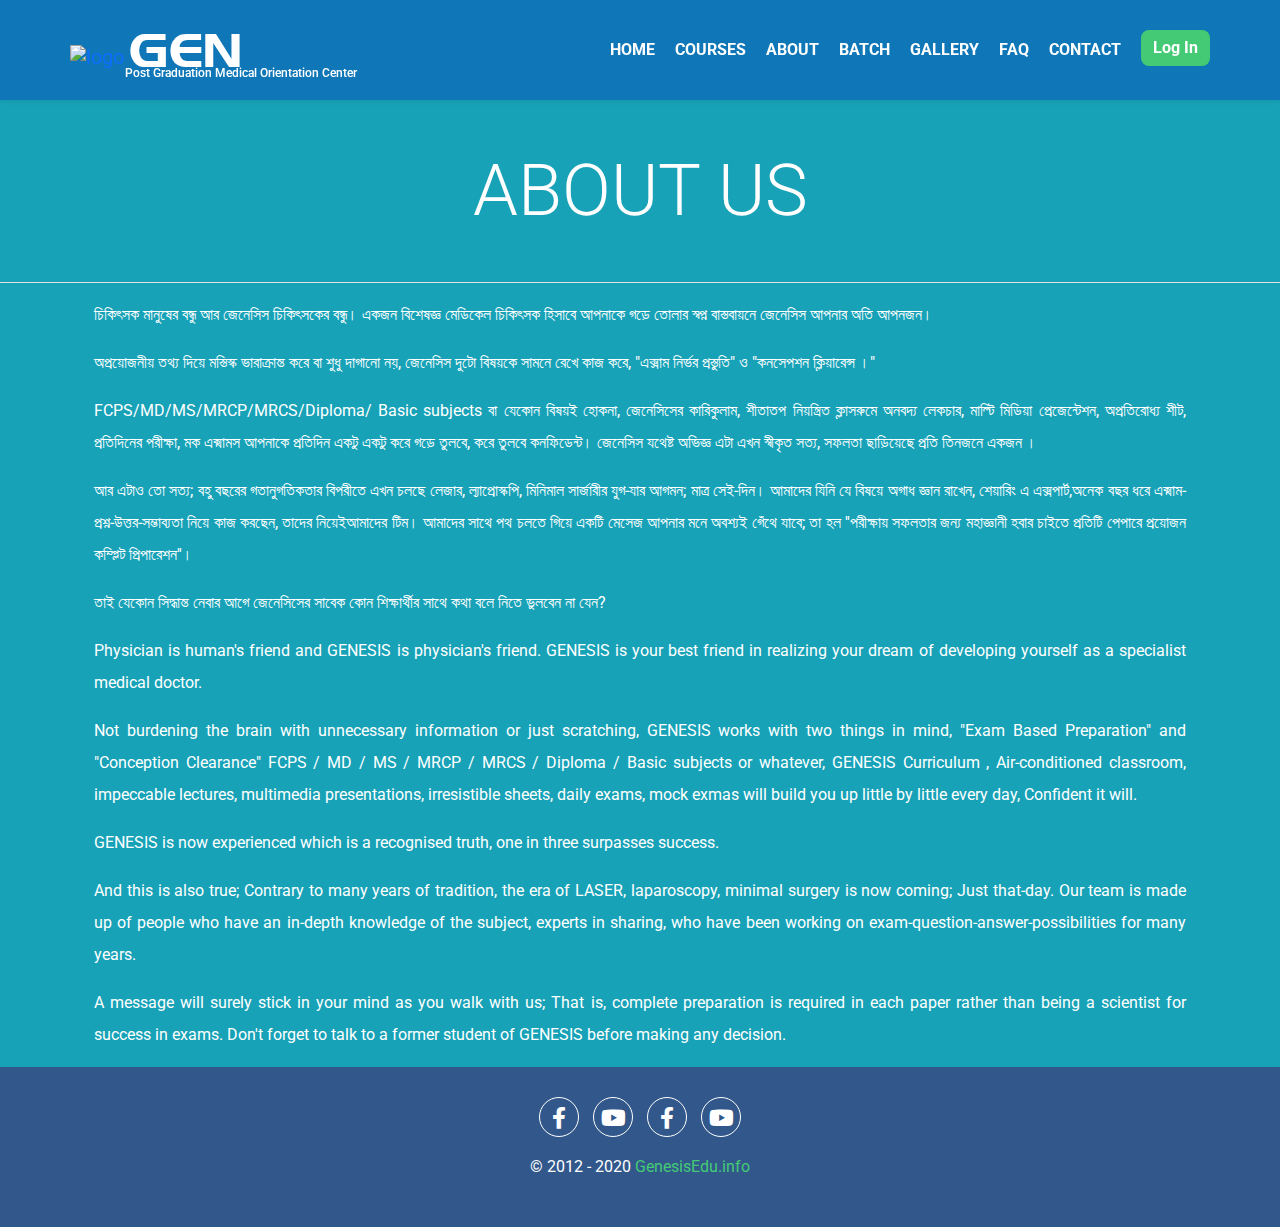
==== about.html @ e25d2232 "Design" ====
<!DOCTYPE html>
<html lang="en">

<head>
    <!-- Required meta tags -->
    <meta charset="utf-8">
    <meta name="description" content="Post Graduation Medical Orientation Center">
    <meta name="keywords" content="Genesis, Medical, Post Graduation, Residency, FCPS, BCPS">
    <meta name="author" content="GENESIS">
    <meta name="viewport" content="width=device-width, initial-scale=1">

    <!-- Refresh After Every 10 Minute -->
    <meta http-equiv="refresh" content="1800">

    <!-- Google Font Embed -->
    <link href="https://fonts.googleapis.com/css2?family=Poppins:wght@100;200;300;400;500;600;700;800;900&display=swap" rel="stylesheet">
    <link href="https://fonts.googleapis.com/css2?family=Roboto:wght@100;300;400;500;700;900&display=swap" rel="stylesheet">

    <!-- ================= CSS Link =================
    ~~~~~~~~~~~~~~~~~~~~~~~~~~~~~~~~~~~~~~~~~~~~~~~~~ -->
    <!-- Font Awesome CSS -->
    <link rel="stylesheet" href="css/all.min.css">

    <!-- Bootstrap CSS -->
    <link rel="stylesheet" href="css/bootstrap.min.css">

    <!-- Others CSS -->
    <link rel="stylesheet" href="css/slick.css">


    <!-- Main CSS -->
    <link rel="stylesheet" href="css/style.css">

    <!-- Responsive CSS -->
    <link rel="stylesheet" href="css/responsive.css">

    <!-- ~~~~~~~~~~~~~~~~ CSS End ~~~~~~~~~~~~~~~~ -->

    <title>GENESIS | Post Graduation Medical Orientation Center</title>

</head>

<body class="d-flex flex-column" style="min-height: 100vh;">
    <!-- ================= Menu Part Start ================= -->
    <nav id="menu_part" class="navbar navbar-expand-lg p-0 main_menu shadow-sm sticky-top">
        <div class="container-lg px-0">
            <a class="navbar-brand p-0" href="#">
                <img src="images/genesis.png" alt="logo">
                <span id="logo_typing" class="brand_text">GENESIS</span>
                <h5>Post Graduation Medical Orientation Center</h5>
            </a>
            <button class="navbar-toggler mix_solve" type="button" data-toggle="collapse" data-target="#navbarSupportedContent" aria-controls="navbarSupportedContent" aria-expanded="false" aria-label="Toggle navigation">
                <i class="fa fa-bars menu_bar"></i>
            </button>

            <div class="collapse navbar-collapse" id="navbarSupportedContent">
                <ul class="navbar-nav ml-auto">
                    <li class="nav-item">
                        <a class="nav-link" href="index.html">Home</a>
                    </li>
                    <li class="nav-item">
                        <a class="nav-link" href="course.html">Courses</a>
                    </li>
                    <li class="nav-item">
                        <a class="nav-link" href="about.html">About</a>
                    </li>
                    <li class="nav-item">
                        <a class="nav-link" href="batch.html">Batch</a>
                    </li>
                    <li class="nav-item">
                        <a class="nav-link" href="gallery.html">Gallery</a>
                    </li>
                    <li class="nav-item">
                        <a class="nav-link" href="faq.html">FAQ</a>
                    </li>
                    <li class="nav-item">
                        <a class="nav-link" href="contact.html">Contact</a>
                    </li>
                    <!--
                    <li class="nav-item">
                        <a class="nav-link menu_button" href="#">Sign Up</a>
                    </li>
-->
                    <li class="nav-item">
                        <a class="nav-link menu_button" href="index.html">Log In</a>
                    </li>
                </ul>
            </div>
        </div>
    </nav>

    <!-- ================= Menu Part End ================= -->


    <main>

        <section class="bg-info">
            <div class="headign">
                <h2 class="text-center display-2 py-5 text-white text-uppercase border-bottom">About Us</h2>
            </div>
            <div class="container">
                <div class="row">
                    <div class="col">
                        <div class="text px-lx-3 py-2 lh-lg text-white" style="text-align: justify">
                            <p class="p-2">
                                চিকিৎসক মানুষের বন্ধু আর জেনেসিস চিকিৎসকের বন্ধু। একজন বিশেষজ্ঞ মেডিকেল চিকিৎসক হিসাবে আপনাকে গড়ে তোলার স্বপ্ন বাস্তবায়নে জেনেসিস আপনার অতি আপনজন।
                            </p>
                            <p class="p-2">
                                অপ্রয়োজনীয় তথ্য দিয়ে মস্তিস্ক ভারাক্রান্ত করে বা শুধু দাগানো নয়, জেনেসিস দুটো বিষয়কে সামনে রেখে কাজ করে, "এক্সাম নির্ভর প্রস্তুতি" ও "কনসেপশন ক্লিয়ারেন্স ।"
                            </p>
                            <p class="p-2">
                                FCPS/MD/MS/MRCP/MRCS/Diploma/ Basic subjects বা যেকোন বিষয়ই হোকনা, জেনেসিসের কারিকুলাম, শীতাতপ নিয়ন্ত্রিত ক্লাসরুমে অনবদ্য লেকচার, মাল্টি মিডিয়া প্রেজেন্টেশন, অপ্রতিরোধ্য শীট, প্রতিদিনের পরীক্ষা, মক এক্মামস আপনাকে প্রতিদিন একটু একটু করে গড়ে তুলবে, করে তুলবে কনফিডেন্ট।
                                জেনেসিস যথেষ্ট অভিজ্ঞ এটা এখন স্বীকৃত সত্য, সফলতা ছাড়িয়েছে প্রতি তিনজনে একজন ।
                            </p>
                            <p class="p-2">
                                আর এটাও তো সত্য; বহু বছরের গতানুগতিকতার বিপরীতে এখন চলছে লেজার, ল্যাপ্রোস্কপি, মিনিমাল সার্জারীর যুগ-যার আগমন; মাত্র সেই-দিন। আমাদের যিনি যে বিষয়ে অগাধ জ্ঞান রাখেন, শেয়ারিং এ এক্সপার্ট,অনেক বছর ধরে এক্মাম-প্রশ্ন-উত্তর-সম্ভাব্যতা নিয়ে কাজ করছেন, তাদের নিয়েইআমাদের টিম। আমাদের সাথে পথ চলতে গিয়ে একটি মেসেজ আপনার মনে অবশ্যই গেঁথে যাবে; তা হল ''পরীক্ষায় সফলতার জন্য মহাজ্ঞানী হবার চাইতে প্রতিটি পেপারে প্রয়োজন কম্প্লিট প্রিপারেশন''।
                            </p>
                            <p class="p-2">
                                তাই যেকোন সিদ্ধান্ত নেবার আগে জেনেসিসের সাবেক কোন শিক্ষার্থীর সাথে কথা বলে নিতে ভুলবেন না যেন?
                            </p>
                            <p class="p-2">
                                Physician is human's friend and GENESIS is physician's friend.
                                GENESIS is your best friend in realizing your dream of developing yourself as a specialist medical doctor.
                            </p>
                            <p class="p-2">
                                Not burdening the brain with unnecessary information or just scratching, GENESIS works with two things in mind, "Exam Based Preparation" and "Conception Clearance" FCPS / MD / MS / MRCP / MRCS / Diploma / Basic subjects or whatever, GENESIS Curriculum , Air-conditioned classroom, impeccable lectures, multimedia presentations, irresistible sheets, daily exams, mock exmas will build you up little by little every day, Confident it will.
                            </p>
                            <p class="p-2">
                                GENESIS is now experienced which is a recognised truth, one in three surpasses success.
                            </p>
                            <p class="p-2">
                                And this is also true; Contrary to many years of tradition, the era of LASER, laparoscopy, minimal surgery is now coming; Just that-day. Our team is made up of people who have an in-depth knowledge of the subject, experts in sharing, who have been working on exam-question-answer-possibilities for many years.
                            </p>
                            <p class="p-2">
                                A message will surely stick in your mind as you walk with us; That is, complete preparation is required in each paper rather than being a scientist for success in exams. Don't forget to talk to a former student of GENESIS before making any decision.
                            </p>
                        </div>
                    </div>
                </div>
            </div>
        </section>

    </main>


    <!-- ================= Footer Start ================= -->
    <footer class="mt-auto">
        <div class="social_link">
            <a href="#"><i class="fab fa-facebook-f"></i></a>
            <a href="#"><i class="fab fa-youtube"></i></a>
            <a href="#"><i class="fab fa-facebook-f"></i></a>
            <a href="#"><i class="fab fa-youtube"></i></a>
        </div>
        <p>&copy; 2012 - 2020 <a href="index.html">GenesisEdu.info</a></p>
    </footer>

    <!-- ================= Footer End ================= -->










    <!-- ================= JavaScript =================
    ~~~~~~~~~~~~~~~~~~~~~~~~~~~~~~~~~~~~~~~~~~~~~~~~~~~ -->
    <!-- Popper first then Bootstrap JS V5 -->
    <script src="js/popper.min.js"></script>
    <script src="js/bootstrap.min.js"></script>

    <!-- jQuery & Waypoints -->
    <script src="js/jquery-3.5.1.slim.min.js"></script>
    <script src="js/jquery.waypoints.min.js"></script>


    <!-- PlugIns & Others Script -->
    <script src="js/jquery.counterup.min.js"></script>
    <script src="js/msi-typing.min.js"></script>
    <script src="js/isotope.min.js"></script>
    <script src="js/slick.min.js"></script>


    <!-- Main Script -->
    <script defer src="js/script.js"></script>
    <!-- ~~~~~~~~~~~~~~~~ JS End ~~~~~~~~~~~~~~~~ -->

</body>

</html>
---- css/style.css ----
@font-face {
    font-family: myFont;
    src: url(../font/films.DENMARK.ttf);
}

* {
    margin: 0;
    padding: 0;
    outline: 0;
    -webkit-box-sizing: border-box;
    -moz-box-sizing: border-box;
    box-sizing: border-box;
}

a {
    text-decoration: none;
    display: inline-block;
}

a:hover {
    text-decoration: none;
}

ul,
ol {
    list-style: none;
}

h1,
h2,
h3,
h4,
h5,
h6,
p,
a,
ul,
ol,
li,
span {
    margin: 0;
    padding: 0;
}

body {
    font-family: 'Roboto', sans-serif;
    font-weight: 400;
    color: #444;
    line-height: 1.2;
}

html {
    scroll-behavior: smooth;
}

.d_block {
    display: block !important;
}

/*  ==================== Common CSS end ==================== */

/* ================= Variable Start ================= */
:root {
    --color-0: #f1f1f1;
    --color-1: #31c5ce;
    --color-2: #32588b;
    --color-3: #f75843;
    --color-4: #008287;
    --color-5: #0f77b7;
    --color-6: #102083;
    --color-7: #44ca75;
}

/* ================= Variable End ================= */

/* ================= Menu Part Start ================= */
.main_menu {
    background: var(--color-5);
    height: 100px;
    z-index: 999;

}

.main_menu .navbar-brand {
    position: relative;
}

.main_menu .navbar-brand h5 {
    color: #fff;
    position: absolute;
    left: 55px;
    bottom: -2px;
    width: 100%;
    font-size: 12px;
}

.main_menu .navbar-brand img {
    transform: translateY(-5px);
}

.main_menu .navbar-brand .brand_text {
    color: #fff;
    font-family: 'myFont', sans-serif;
    font-size: 47px;
}

.main_menu .navbar-nav .nav-item .nav-link {
    padding: 0;
    color: #fff;
    font-size: 16px;
    text-transform: uppercase;
    font-weight: 700;
    line-height: 40px;
    margin-left: 20px;
    position: relative;
    z-index: 1;

    -webkit-transition: all linear 0.3s;
    -moz-transition: all linear 0.3s;
    -ms-transition: all linear 0.3s;
    -o-transition: all linear 0.3s;
    transition: all linear 0.3s;
}

.main_menu .navbar-nav .nav-item .nav-link:hover {
    color: var(--color-7);
}

.main_menu .navbar-nav .nav-item .nav-link.menu_button {
    background: var(--color-7);
    color: #fff;
    padding: 0 10px;
    border-radius: 8px;
    border: 2px solid var(--color-7);
    text-transform: capitalize;
    line-height: 32px;
}

.main_menu .navbar-nav .nav-item .nav-link.menu_button:hover {
    border: 2px solid #fff;
    background: transparent;
    color: #fff;
}

/* ================= Menu Part End ================= */


/* ================= Header Part Start ================= */
#header_part {
    padding-top: 10px;
    background: var(--color-5);
}

#header_part h1 {
    text-align: center;
    font-family: 'myFont', sans-serif;
    color: #fff;
    font-weight: 700;
    padding: 40px 0;
    font-size: 32px;
    text-transform: uppercase;
    word-spacing: 5px;
}

/* ================= Header Part End ================= */


/* ================= Banner Part Start ================= */
#banner_part {
    background: var(--color-2);
    padding: 30px 0;
    text-align: center;
}

.banner_text h3 {
    color: #fff;
    font-size: 46px;
    font-weight: 600;
    font-family: sans-serif;
    line-height: 160px;
}

.banner_text a {
    color: #fff;
    font-size: 42px;
    line-height: 80px;
    font-weight: 600;
    padding: 0 30px;
    border-radius: 30px;
    background: var(--color-7);
    border: 3px solid var(--color-7);
    text-transform: uppercase;
}

.banner_text a span {
    font-weight: 700;
    font-size: 46px;
}

.banner_text a:hover {
    background: transparent;
    color: var(--color-7);
}

#banner_part iframe {
    width: 100%;
    height: 320px;
}

/* ================= Log Part End ================= */

#log_part {
    font-family: sans-serif;
    font-size: 16px;
}

#log_part .form-box {
    width: 100%;
    max-width: 360px;
    height: 390px;
    position: relative;
    margin: 0 auto;
    background: #fff;
    padding: 0;
    border-radius: 15px;
    overflow: hidden;
}

#log_part .button-box {
    width: 220px;
    margin: 30px auto;
    position: relative;
    -webkit-box-shadow: 0 0 10px 5px #44ca751f;
    box-shadow: 0 0 10px 5px #44ca751f;
    border-radius: 30px;
}

#log_part .toggle-btn {
    padding: 5px 20px 5px 35px;
    cursor: pointer;
    background: transparent;
    border: 0;
    outline: none;
    position: relative;
}

#log_part #btn {
    top: 0;
    left: 0;
    position: absolute;
    width: 110px;
    height: 100%;
    background: var(--color-7);
    border-radius: 30px;

    transition: all linear 0.4s;
    -webkit-transition: all linear 0.4s;
    -moz-transition: all linear 0.4s;
    -ms-transition: all linear 0.4s;
    -o-transition: all linear 0.4s;
}

#log_part .input-group {
    top: 100px;
    position: absolute;
    width: calc(100% - 60px);

    transition: all linear 0.4s;
    -webkit-transition: all linear 0.4s;
    -moz-transition: all linear 0.4s;
    -ms-transition: all linear 0.4s;
    -o-transition: all linear 0.4s;
}

#log_part #register.input-group {
    top: 75px;
}

#log_part select.input-field {
    color: #222;
    font-size: 16px;
}

#log_part .input-field {
    width: 100%;
    padding: 15px 0;
    border: 0;
    border-bottom: 1px solid #999;
    outline: none;
    background: transparent;
}

#log_part #register .input-field {
    padding: 7px 0;
}

#log_part .submit-btn {
    width: 85%;
    padding: 7px 30px;
    cursor: pointer;
    display: block;
    margin: auto;
    background: var(--color-7);
    border: 0;
    outline: none;
    border-radius: 30px;
    margin-top: 15px;
}

#log_part .check-box {
    margin: 30px 10px 0 0;
}

#log_part .remember_label {
    color: #777;
    font-size: 14px;
    margin-top: 30px;
}

#log_part .forgot_text {
    margin: 30px auto;
    display: block;
    text-align: right;
    color: #777;
    font-size: 14px;
    width: 100%;
}

#log_part #login {
    left: 30px;
}

#log_part #register {
    left: 430px;
}

#log_part .field-icon {
    font-size: 20px;
    margin-top: -30px;
    position: relative;
    z-index: 2;
    color: #777;
    cursor: pointer;
    left: 90%;
    top: -5px;
}

#log_part .field-icon.toggle-password-r {
    top: 3px;
}

/* ================= Log Part End ================= */

/* ================= Banner Part End ================= */


/* ================= Course Part Start ================= */
#course_part {
    background: var(--color-0);
}

#course_part h2 {
    color: #fff;
    font-size: 46px;
    font-weight: 700;
    font-family: sans-serif;
    line-height: 160px;
    background: var(--color-7);
    display: inline;
    padding: 10px 25px;
    border-radius: 50px;
}

#course_part .item-1 .card {
    background: var(--color-6);
}

#course_part .item-2 .card {
    background: var(--color-2);
}

#course_part .item-3 .card {
    background: var(--color-3);
}

#course_part .item-4 .card {
    background: var(--color-4);
}

#course_part .item-5 .card {
    background: var(--color-5);
}

#course_part .item h5 {
    font-size: 26px;
    line-height: 50px;
    font-weight: 700;
    color: #fff;
}

#course_part .item h6 {
    font-size: 22px;
    color: #fff;
    line-height: 40px;
    text-align: left;
}

#course_part .item p {
    font-size: 22px;
    color: #ffffff40;
    line-height: 60px;
    text-align: left;

    -webkit-transition: all linear 0.2s;
    -moz-transition: all linear 0.2s;
    -ms-transition: all linear 0.2s;
    -o-transition: all linear 0.2s;
    transition: all linear 0.2s;
}

#course_part .item p i {
    float: right;
    line-height: 60px;
}

#course_part .item .card:hover p {
    color: #fff;
}

/* ================= Course Part End ================= */


/* ================= Counter Part Start ================= */
#counter_part {
    margin: 30px 0 0;
    background: var(--color-2);
    padding: 30px 0;
}

.student_counter > h5 {
    font-size: 60px;
    font-weight: 700;
    color: #fff;
}

.student_counter p {
    font-size: 30px;
    font-weight: 600;
    color: #fff;
}

/* ================= Counter Part End ================= */


/* ================= Schedule Part Start ================= */
#schedule_part {
    text-align: center;
    background: var(--color-0);
}

#schedule_part h2 {
    color: #fff;
    font-size: 46px;
    font-weight: 700;
    font-family: sans-serif;
    line-height: 160px;
    background: var(--color-7);
    display: inline;
    padding: 10px 25px;
    border-radius: 50px;
}

#schedule_part > a {
    color: #fff;
    font-size: 42px;
    line-height: 80px;
    font-weight: 600;
    padding: 0 30px;
    border-radius: 30px;
    background: var(--color-7);
    border: 3px solid var(--color-7);
    text-transform: uppercase;
}

#schedule_part a span {
    font-weight: 700;
    font-size: 46px;
}

#schedule_part a:hover {
    background: transparent;
    color: var(--color-7);
}

.schedule_btn {
    margin: 30px 0;
}

.schedule_btn button {
    padding: 0 10px;
    min-width: 140px;
    font-family: sans-serif;
    font-weight: 700;
    line-height: 30px;
    color: #fff;
    width: 100%;
    cursor: pointer;
    -webkit-transition: all linear 0.3s;
    -o-transition: all linear 0.3s;
    transition: all linear 0.3s;
}

.schedule_btn button:hover {
    background: #fff;
}

.schedule_btn .btn-1 {
    border: 2px solid var(--color-7);
    background: var(--color-7);
}

.schedule_btn .btn-1:hover {
    color: var(--color-7);
}

.schedule_btn .btn-2 {
    border: 2px solid var(--color-2);
    background: var(--color-2);
}

.schedule_box .residency td:first-child,
.schedule_btn .btn-2:hover {
    color: var(--color-2);
}

.schedule_btn .btn-3 {
    border: 2px solid var(--color-3);
    background: var(--color-3);
}

.schedule_box .fcps-part-1 td:first-child,
.schedule_btn .btn-3:hover {
    color: var(--color-3);
}

.schedule_btn .btn-4 {
    border: 2px solid var(--color-4);
    background: var(--color-4);
}

.schedule_box .fcps-part-2 td:first-child,
.schedule_btn .btn-4:hover {
    color: var(--color-4);
}

.schedule_btn .btn-5 {
    border: 2px solid var(--color-5);
    background: var(--color-5);
}

.schedule_box .bcs td:first-child,
.schedule_btn .btn-5:hover {
    color: var(--color-5);
}

.schedule_btn .btn-6 {
    border: 2px solid var(--color-6);
    background: var(--color-6);
}

.schedule_box .diploma td:first-child,
.schedule_btn .btn-6:hover {
    color: var(--color-6);
}

.schedule_box table {
    margin-bottom: 0;
}

.schedule_box {
    overflow: auto;
    height: 310px;
}

.schedule_box tr th,
.schedule_box tr td {
    font-weight: 600;
    line-height: 50px;
    min-width: 230px;
    padding: 0;
}

/* ================= Schedule Part End ================= */


/* ================= Testimonial Part Start ================= */
#testimonial_part {
    background: var(--color-2);
}

#testimonial_part .header h2 {
    color: #fff;
    font-size: 46px;
    font-weight: 700;
    font-family: sans-serif;
    line-height: 160px;
    background: var(--color-7);
    display: inline;
    padding: 10px 25px;
    border-radius: 50px;
}

#testimonial_part .card {
    background: var(--color-2);
    border: 1px solid #ffffff10;
    border-radius: 10px;
}

#testimonial_part .card p {
    color: #fff;
    font-size: 18px;
    font-style: italic;
}

#testimonial_part .card h5 {
    color: #fff;
    font-size: 22px;
    margin-top: 30px;
}

#testimonial_part .card h6 {
    color: #c1c1c1;
    font-size: 20px;
}

.testimonial_slider {
    position: relative;
    padding-bottom: 45px;
}

.testimonial_slider .item .img {
    width: 20%;
    margin-right: auto;
    clip-path: circle(50%);
    margin-bottom: 15px;
}

.testimonial_slider ul.slick-dots {
    position: absolute;
    left: 50%;
    bottom: 15px;
    display: -webkit-flex;
    display: -moz-flex;
    display: -ms-flex;
    display: -o-flex;
    display: flex;
    justify-content: center;

    -webkit-transform: translateX(-50%);
    -ms-transform: translateX(-50%);
    -o-transform: translateX(-50%);
    transform: translateX(-50%);
}

.testimonial_slider ul.slick-dots li button {
    font-size: 0;
    border: 2px solid #fff;
    background: transparent;
    border-radius: 50%;
    width: 15px;
    height: 15px;
    margin: 0 5px;
    outline: 0;
    -webkit-transition: all linear 0.3s;
    -o-transition: all linear 0.3s;
    transition: all linear 0.3s;
}

.testimonial_slider ul.slick-dots li button:hover {
    background: #c1c1c1;
}

.testimonial_slider ul.slick-dots li.slick-active button {
    background: #fff;
}

/* ================= Testimonial Part End ================= */


/* ================= FAQ Part Start ================= */
#faq_part {
    background: var(--color-5);
}

#faq_part .header h2 {
    color: #fff;
    font-size: 46px;
    font-weight: 700;
    font-family: sans-serif;
    line-height: 160px;
    background: var(--color-7);
    display: inline;
    padding: 10px 25px;
    border-radius: 50px;
}

.faq_body .card {
    background: transparent;
    border: 1px solid #ffffff40;
    border-bottom: 1px solid #ffffff20;
}

.faq_body .card .card-header {
    background: transparent;
    padding: 5px 15px;
    border: 0;
}

.faq_body .card .card-body {
    background: transparent;
    border: 0;
    border-top: 1px solid #ffffff20;
}

.faq_body .card .card-header a {
    color: #fff;
    font-size: 18px;
    font-weight: 500;
    line-height: 2;
    display: block;
}

.faq_body .card .card-body a {
    color: #4f4;
    font-size: 16px;
    text-decoration: underline;
}

.faq_body .card .card-body ul li,
.faq_body .card .card-body p {
    color: #f0f0f0;
    font-size: 16px;
    line-height: 2;
    padding: 0 30px 5px 60px;
    text-align: justify;
    position: relative;
}

.faq_body .card .card-body p::after {
    content: '';
    position: absolute;
    left: 35px;
    top: 15px;
    width: 7px;
    height: 7px;
    background: #fff;
    border-radius: 50%;
}

/* ================= FAQ Part End ================= */


/* ================= Menu Part Start ================= */

/* ================= Menu Part End ================= */


/* ================= Footer Part Start ================= */
footer {
    background: var(--color-2);
    text-align: center;
    padding: 30px 0;
}

footer .social_link a i {
    width: 40px;
    height: 40px;
    line-height: 40px;
    text-align: center;
    border-radius: 50%;
    background: transparent;
    color: #fff;
    border: 1px solid #fff;
    font-size: 22px;
    margin: 0 5px;

    -webkit-transition: all linear 0.3s;
    -moz-transition: all linear 0.3s;
    -ms-transition: all linear 0.3s;
    -o-transition: all linear 0.3s;
    transition: all linear 0.3s;
}

footer .social_link a i:hover {
    color: var(--color-3);
    background: #fff;
}

footer p {
    line-height: 60px;
    color: #fff;
}

footer p a {
    color: var(--color-7);
}

footer p a:hover {
    text-decoration: underline;
    color: var(--color-7);
}

/* ================= Footer Part End ================= */
---- css/responsive.css ----
/* ================= Variable Start ================= */
:root {
    --color-1: #31c5ce;
    --color-2: #32588b;
    --color-3: #f75843;
    --color-4: #008287;
    --color-5: #0f77b7;
    --color-6: #102083;
    --color-7: #44ca75;
}

/* ================= Variable End ================= */

@media (min-width: 1200px) {}

@media (min-width: 992px) and (max-width: 1199px) {}

@media (min-width: 768px) and (max-width: 991px) {
    /* ================= Menu Part Start ================= */

    .main_menu .navbar-brand img {
        transform: translateY(-15px);
        margin-left: 15px;
    }

    .main_menu .navbar-brand .brand_text {
        font-size: 56px;
        line-height: 80px;
    }

    .main_menu button.navbar-toggler {
        border: 0;
        margin-right: 15px;
    }

    .main_menu button:focus {
        outline: 0;
        box-shadow: none;
    }

    .main_menu button.navbar-toggler i {
        color: #fff;
        height: 45px;
        width: 45px;
        text-align: center;
        line-height: 45px;
    }

    .main_menu .navbar-nav {
        background: var(--color-1);
        border-top: 1px solid #ffffff80;
        padding: 5px 0;
    }

    .main_menu .navbar-nav .nav-item .nav-link {
        text-align: center;
        margin-left: 0;
    }

    .main_menu .navbar-nav .nav-item .nav-link.menu_button {
        margin-bottom: 10px;
        max-width: 150px;
        margin-left: auto;
        margin-right: auto;
        border-radius: 20px;
    }

    /* ================= Menu Part End ================= */

    /* ================= Testimonial Part Start ================= */
    #testimonial_part .header h2 {
        font-size: 46px;
        padding-left: 0;
        padding-right: 0;
    }

    /* ================= Testimonial Part End ================= */

}

@media (min-width: 576px) and (max-width: 767px) {

    /* ================= Menu Part Start ================= */

    .main_menu .navbar-brand img {
        transform: translateY(-15px);
        margin-left: 15px;
    }

    .main_menu .navbar-brand .brand_text {
        font-size: 50px;
        line-height: 80px;
    }

    .main_menu button.navbar-toggler {
        border: 0;
        margin-right: 15px;
    }

    .main_menu button:focus {
        outline: 0;
        box-shadow: none;
    }

    .main_menu button.navbar-toggler i {
        color: #fff;
        height: 40px;
        width: 40px;
        text-align: center;
        line-height: 40px;
    }

    .main_menu .navbar-nav {
        background: var(--color-1);
        border-top: 1px solid #ffffff80;
        padding: 5px 0;
    }

    .main_menu .navbar-nav .nav-item .nav-link {
        text-align: center;
        margin-left: 0;
    }

    .main_menu .navbar-nav .nav-item .nav-link.menu_button {
        margin-bottom: 10px;
        max-width: 150px;
        margin-left: auto;
        margin-right: auto;
        border-radius: 20px;
    }

    /* ================= Menu Part End ================= */

    /* ================= Header Part Start ================= */
    #header_part h1 {
        font-size: 24px;
        line-height: 32px;
        word-spacing: 0;
    }

    /* ================= Header Part End ================= */

    /* ================= Banner Part Start ================= */
    .banner_text h3 {
        font-size: 32px;
        line-height: 120px;
    }

    .banner_text a {
        font-size: 28px;
        line-height: 60px;
    }

    .banner_text a span {
        font-size: 32px;
    }

    /* ================= Banner Part End ================= */

    /* ================= Schedule Part Start ================= */
    #schedule_part h2 {
        font-size: 28px;
        font-weight: 500;
    }

    #schedule_part a {
        font-size: 28px;
        line-height: 60px;
    }

    #schedule_part a span {
        font-size: 32px;
    }

    /* ================= Schedule Part End ================= */

    /* ================= Testimonial Part Start ================= */
    #testimonial_part .header h2 {
        font-size: 42px;
        padding-left: 0;
        padding-right: 0;
    }

    /* ================= Testimonial Part End ================= */

    /* ================= FAQ Part Start ================= */
    #faq_part .header h2 {
        font-size: 46px;
    }

    .faq_body {
        overflow: auto;
        height: 630px;
    }

    .faq_body .card .card-header a {
        font-size: 18px;
    }

    .faq_body .card .card-body a {
        font-size: 16px;
    }

    .faq_body .card .card-body ul li,
    .faq_body .card .card-body p {
        font-size: 16px;
        padding: 0 5px 5px 20px;
    }

    .faq_body .card .card-body p::after {
        left: 5px;
        top: 10px;
    }

    /* ================= FAQ Part End ================= */

}

@media (max-width: 575px) {

    /* ================= Menu Part Start ================= */

    .main_menu .navbar-brand img {
        transform: translateY(-5px);
        margin-left: 15px;
    }

    .main_menu .navbar-brand .brand_text {
        font-size: 30px;
        line-height: 80px;
    }

    .main_menu button.navbar-toggler {
        border: 0;
        margin-right: 15px;
    }

    .main_menu button:focus {
        outline: 0;
        box-shadow: none;
    }

    .main_menu button.navbar-toggler i {
        color: #fff;
        height: 30px;
        width: 30px;
        text-align: center;
        line-height: 30px;
    }

    .main_menu .navbar-nav {
        background: var(--color-1);
        border-top: 1px solid #ffffff80;
        padding: 5px 0;
    }

    .main_menu .navbar-nav .nav-item .nav-link {
        text-align: center;
        margin-left: 0;
    }

    .main_menu .navbar-nav .nav-item .nav-link.menu_button {
        margin-bottom: 10px;
        max-width: 150px;
        margin-left: auto;
        margin-right: auto;
        border-radius: 20px;
    }

    /* ================= Menu Part End ================= */

    /* ================= Header Part Start ================= */
    #header_part h1 {
        font-weight: 500;
        font-size: 18px;
        line-height: 24px;
        word-spacing: 0;
    }

    /* ================= Header Part End ================= */

    /* ================= Banner Part Start ================= */
    #banner_part .box {
        height: 50vw;
    }

    .banner_text h3 {
        font-size: 24px;
        font-weight: 500;
        line-height: 80px;
    }

    .banner_text a {
        font-size: 24px;
        line-height: 60px;
    }

    .banner_text a span {
        font-size: 28px;
    }

    /* ================= Banner Part End ================= */

    /* ================= Counter Part Start ================= */

    .student_counter > span {
        font-size: 36px;
        font-weight: 500;
    }

    .student_counter p {
        font-size: 16px;
        line-height: 50px;
        font-weight: 400;
    }

    /* ================= Counter Part End ================= */

    /* ================= Schedule Part Start ================= */
    #schedule_part h2 {
        font-size: 22px;
        font-weight: 500;
        line-height: 80px;
    }

    #schedule_part a {
        font-size: 24px;
        line-height: 60px;
    }

    #schedule_part a span {
        font-size: 28px;
    }

    .schedule_box tr td {
        font-weight: 500;
    }

    /* ================= Schedule Part End ================= */

    /* ================= Testimonial Part Start ================= */
    #testimonial_part .header h2 {
        font-size: 22px;
        padding: 0;
        font-weight: 500;
    }

    /* ================= Testimonial Part End ================= */

    /* ================= FAQ Part Start ================= */
    #faq_part .header h2 {
        font-size: 36px;
        font-weight: 600;
    }

    .faq_body {
        overflow: auto;
        height: 630px;
    }

    .faq_body .card .card-header a {
        font-size: 16px;
        font-weight: 500;
    }

    .faq_body .card .card-body a {
        font-size: 15px;
    }

    .faq_body .card .card-body ul li,
    .faq_body .card .card-body p {
        font-size: 15px;

        padding: 0 5px 5px 20px;
    }

    .faq_body .card .card-body p::after {
        left: 5px;
        top: 10px;
        width: 5px;
        height: 5px;
    }

    /* ================= FAQ Part End ================= */

}
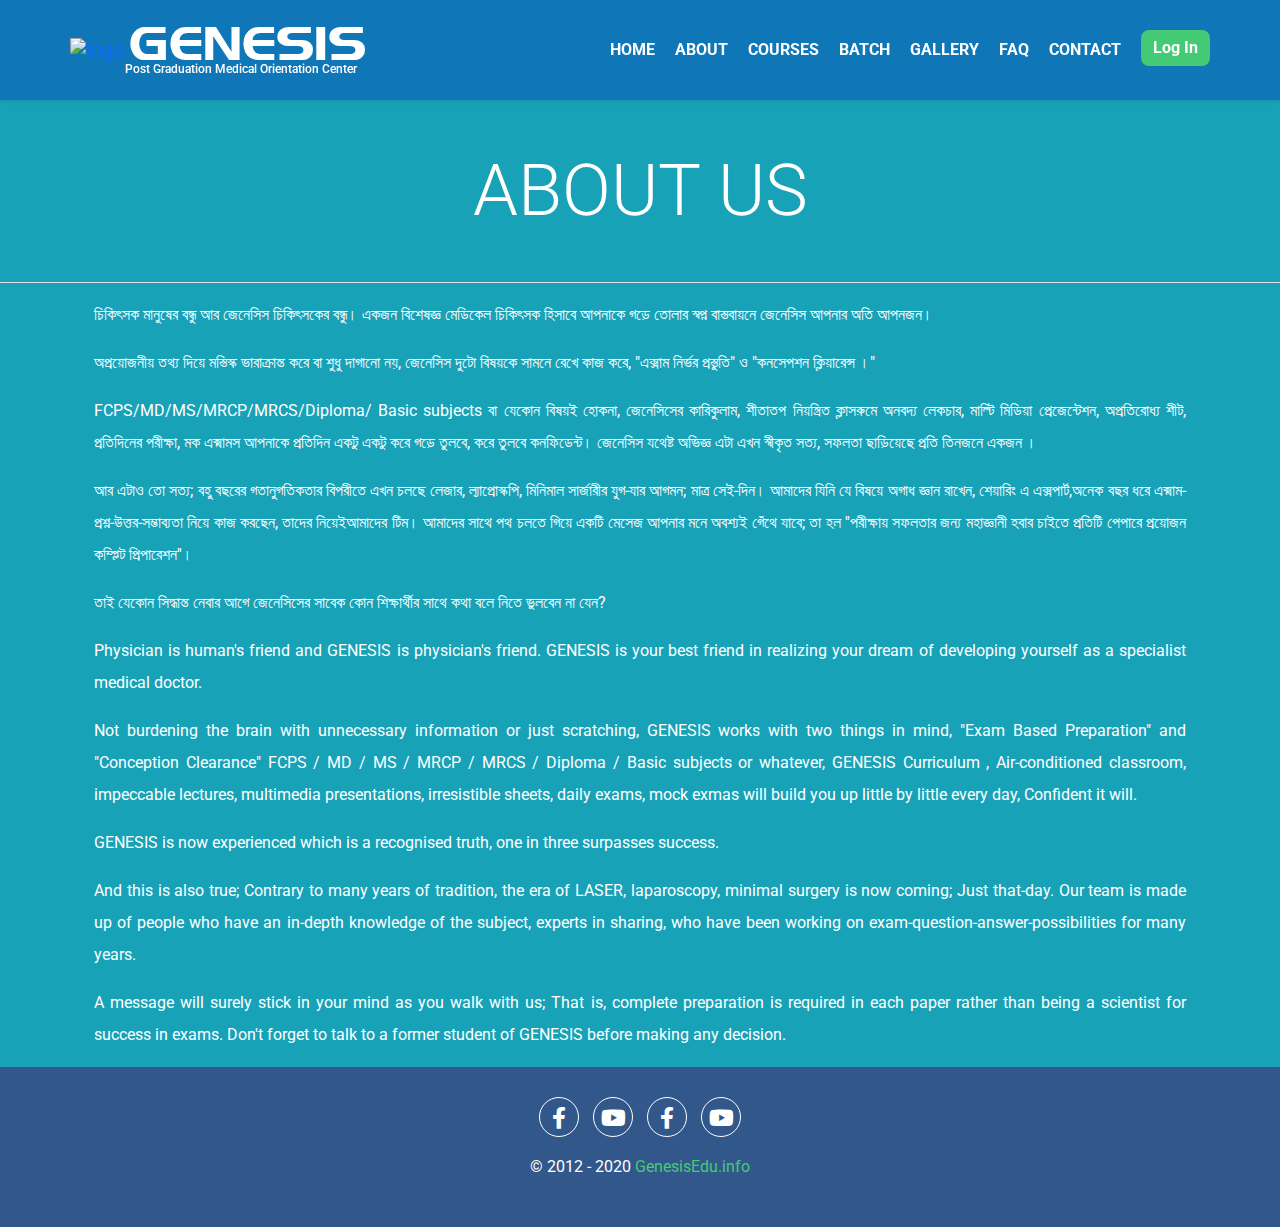
==== commit eb0d05b2: "design" ====
--- a/about.html
+++ b/about.html
@@ -44,7 +44,7 @@
     <!-- ================= Menu Part Start ================= -->
     <nav id="menu_part" class="navbar navbar-expand-lg p-0 main_menu shadow-sm sticky-top">
         <div class="container-lg px-0">
-            <a class="navbar-brand p-0" href="#">
+            <a class="navbar-brand" href="#">
                 <img src="images/genesis.png" alt="logo">
                 <span id="logo_typing" class="brand_text">GENESIS</span>
                 <h5>Post Graduation Medical Orientation Center</h5>
@@ -59,10 +59,10 @@
                         <a class="nav-link" href="index.html">Home</a>
                     </li>
                     <li class="nav-item">
-                        <a class="nav-link" href="course.html">Courses</a>
+                        <a class="nav-link" href="about.html">About</a>
                     </li>
                     <li class="nav-item">
-                        <a class="nav-link" href="about.html">About</a>
+                        <a class="nav-link" href="course.html">Courses</a>
                     </li>
                     <li class="nav-item">
                         <a class="nav-link" href="batch.html">Batch</a>
@@ -76,11 +76,6 @@
                     <li class="nav-item">
                         <a class="nav-link" href="contact.html">Contact</a>
                     </li>
-                    <!--
-                    <li class="nav-item">
-                        <a class="nav-link menu_button" href="#">Sign Up</a>
-                    </li>
--->
                     <li class="nav-item">
                         <a class="nav-link menu_button" href="index.html">Log In</a>
                     </li>
@@ -96,7 +91,7 @@
 
         <section class="bg-info">
             <div class="headign">
-                <h2 class="text-center display-2 py-5 text-white text-uppercase border-bottom">About Us</h2>
+                <h2 class="text-center display-2 py-lg-5 py-2 text-white text-uppercase border-bottom">About Us</h2>
             </div>
             <div class="container">
                 <div class="row">
--- a/css/style.css
+++ b/css/style.css
@@ -61,7 +61,7 @@
 
 /* ================= Variable Start ================= */
 :root {
-    --color-0: #f1f1f1;
+    --color-0: #f7f7f7;
     --color-1: #31c5ce;
     --color-2: #32588b;
     --color-3: #f75843;
@@ -78,30 +78,32 @@
     background: var(--color-5);
     height: 100px;
     z-index: 999;
-
 }
 
 .main_menu .navbar-brand {
     position: relative;
+    height: 100px;
+    padding-top: 15px;
+    margin: 0;
+}
+
+.main_menu .navbar-brand img {
+    transform: translateY(-5px);
+}
+
+.main_menu .navbar-brand .brand_text {
+    color: #fff;
+    font-family: 'myFont', sans-serif;
+    font-size: 47px;
 }
 
 .main_menu .navbar-brand h5 {
     color: #fff;
     position: absolute;
     left: 55px;
-    bottom: -2px;
+    top: 62px;
     width: 100%;
     font-size: 12px;
-}
-
-.main_menu .navbar-brand img {
-    transform: translateY(-5px);
-}
-
-.main_menu .navbar-brand .brand_text {
-    color: #fff;
-    font-family: 'myFont', sans-serif;
-    font-size: 47px;
 }
 
 .main_menu .navbar-nav .nav-item .nav-link {
@@ -356,7 +358,7 @@
 
 /* ================= Course Part Start ================= */
 #course_part {
-    background: var(--color-0);
+    background: #fff;
 }
 
 #course_part h2 {
@@ -432,8 +434,8 @@
 
 /* ================= Counter Part Start ================= */
 #counter_part {
-    margin: 30px 0 0;
-    background: var(--color-2);
+    margin: 30px 0;
+    background: var(--color-3);
     padding: 30px 0;
 }
 
@@ -455,7 +457,7 @@
 /* ================= Schedule Part Start ================= */
 #schedule_part {
     text-align: center;
-    background: var(--color-0);
+    background: #fff;
 }
 
 #schedule_part h2 {
--- a/css/responsive.css
+++ b/css/responsive.css
@@ -19,13 +19,15 @@
     /* ================= Menu Part Start ================= */
 
     .main_menu .navbar-brand img {
-        transform: translateY(-15px);
         margin-left: 15px;
     }
 
     .main_menu .navbar-brand .brand_text {
-        font-size: 56px;
-        line-height: 80px;
+        font-size: 47px;
+    }
+    
+    .main_menu .navbar-brand h5 {
+        left: 71px;
     }
 
     .main_menu button.navbar-toggler {
@@ -44,10 +46,11 @@
         width: 45px;
         text-align: center;
         line-height: 45px;
+        font-size: 25px;
     }
 
     .main_menu .navbar-nav {
-        background: var(--color-1);
+        background: var(--color-5);
         border-top: 1px solid #ffffff80;
         padding: 5px 0;
     }
@@ -83,13 +86,15 @@
     /* ================= Menu Part Start ================= */
 
     .main_menu .navbar-brand img {
-        transform: translateY(-15px);
         margin-left: 15px;
     }
 
     .main_menu .navbar-brand .brand_text {
-        font-size: 50px;
-        line-height: 80px;
+        font-size: 47px;
+    }
+    
+    .main_menu .navbar-brand h5 {
+        left: 71px;
     }
 
     .main_menu button.navbar-toggler {
@@ -108,10 +113,11 @@
         width: 40px;
         text-align: center;
         line-height: 40px;
+        font-size: 25px;
     }
 
     .main_menu .navbar-nav {
-        background: var(--color-1);
+        background: var(--color-5);
         border-top: 1px solid #ffffff80;
         padding: 5px 0;
     }
@@ -157,7 +163,14 @@
 
     /* ================= Banner Part End ================= */
 
-    /* ================= Schedule Part Start ================= */
+    /* ================= Course Part Start ================= */
+    #course_part h2 {
+        font-size: 28px;
+    }
+
+    /* ================= Course Part End ================= */
+
+    /* ================= Batch Part Start ================= */
     #schedule_part h2 {
         font-size: 28px;
         font-weight: 500;
@@ -172,7 +185,7 @@
         font-size: 32px;
     }
 
-    /* ================= Schedule Part End ================= */
+    /* ================= Batch Part End ================= */
 
     /* ================= Testimonial Part Start ================= */
     #testimonial_part .header h2 {
@@ -188,11 +201,6 @@
         font-size: 46px;
     }
 
-    .faq_body {
-        overflow: auto;
-        height: 630px;
-    }
-
     .faq_body .card .card-header a {
         font-size: 18px;
     }
@@ -220,19 +228,31 @@
 
     /* ================= Menu Part Start ================= */
 
+    .main_menu .navbar-brand {
+        padding-top: 5px;
+    }
+    
     .main_menu .navbar-brand img {
-        transform: translateY(-5px);
+        transform: translateY(-3px);
         margin-left: 15px;
+        width: 45px;
+    }
+
+    .main_menu .navbar-brand h5 {
+        left: 65px;
+        top: 60px;
+        font-size: 10px;
     }
 
     .main_menu .navbar-brand .brand_text {
-        font-size: 30px;
+        font-size: 39px;
         line-height: 80px;
     }
 
     .main_menu button.navbar-toggler {
         border: 0;
         margin-right: 15px;
+        padding-left: 5px;
     }
 
     .main_menu button:focus {
@@ -246,10 +266,11 @@
         width: 30px;
         text-align: center;
         line-height: 30px;
+        font-size: 25px;
     }
 
     .main_menu .navbar-nav {
-        background: var(--color-1);
+        background: var(--color-5);
         border-top: 1px solid #ffffff80;
         padding: 5px 0;
     }
@@ -301,16 +322,40 @@
 
     /* ================= Banner Part End ================= */
 
+    /* ================= Course Part Start ================= */
+    #course_part h2 {
+        font-size: 22px;
+        line-height: 100px;
+        margin-top: -20px;
+    }
+
+    #course_part .item h5 {
+        font-size: 18px;
+        line-height: 25px;
+    }
+
+    #course_part .item p {
+        font-size: 12px;
+        line-height: 20px;
+    }
+
+    #course_part .item p i {
+        float: right;
+        line-height: 20px;
+    }
+
+    /* ================= Course Part End ================= */
+
     /* ================= Counter Part Start ================= */
 
-    .student_counter > span {
-        font-size: 36px;
+    .student_counter > h5 {
+        font-size: 24px;
         font-weight: 500;
     }
 
     .student_counter p {
         font-size: 16px;
-        line-height: 50px;
+        line-height: 30px;
         font-weight: 400;
     }
 
@@ -341,7 +386,6 @@
     /* ================= Testimonial Part Start ================= */
     #testimonial_part .header h2 {
         font-size: 22px;
-        padding: 0;
         font-weight: 500;
     }
 
@@ -353,11 +397,6 @@
         font-weight: 600;
     }
 
-    .faq_body {
-        overflow: auto;
-        height: 630px;
-    }
-
     .faq_body .card .card-header a {
         font-size: 16px;
         font-weight: 500;
@@ -370,7 +409,6 @@
     .faq_body .card .card-body ul li,
     .faq_body .card .card-body p {
         font-size: 15px;
-
         padding: 0 5px 5px 20px;
     }
 
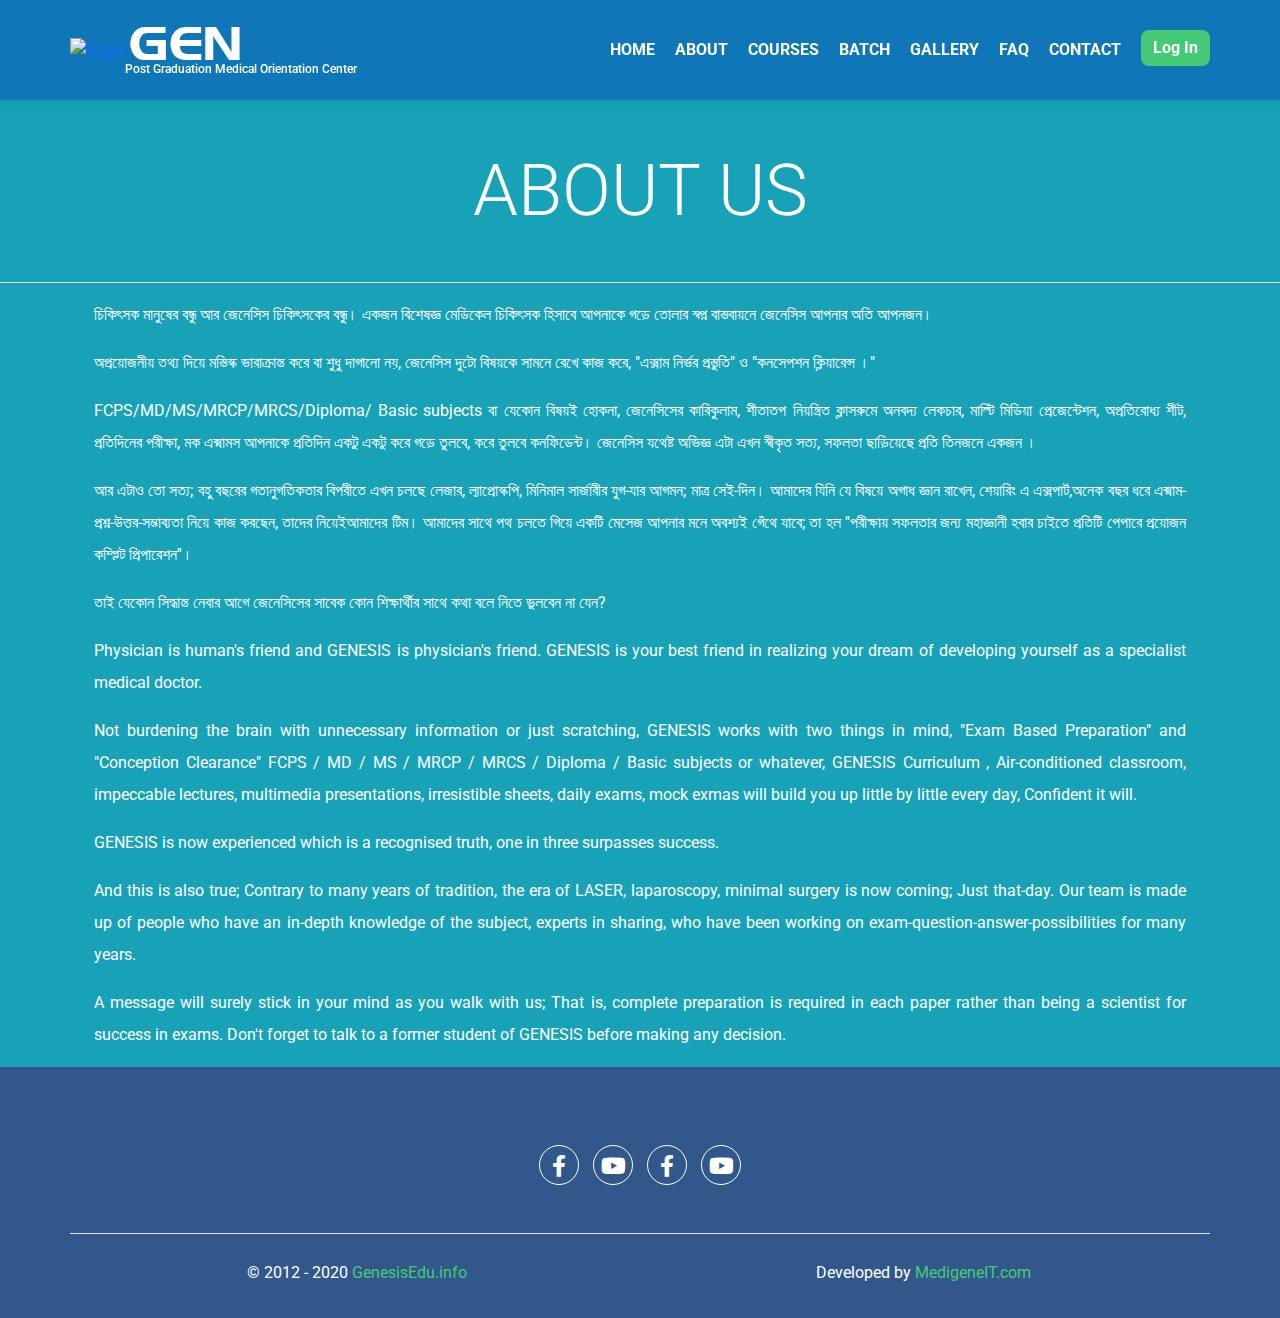
==== commit 6cb596e8: "design" ====
--- a/about.html
+++ b/about.html
@@ -44,7 +44,7 @@
     <!-- ================= Menu Part Start ================= -->
     <nav id="menu_part" class="navbar navbar-expand-lg p-0 main_menu shadow-sm sticky-top">
         <div class="container-lg px-0">
-            <a class="navbar-brand" href="#">
+            <a class="navbar-brand" href="index.html">
                 <img src="images/genesis.png" alt="logo">
                 <span id="logo_typing" class="brand_text">GENESIS</span>
                 <h5>Post Graduation Medical Orientation Center</h5>
@@ -91,7 +91,7 @@
 
         <section class="bg-info">
             <div class="headign">
-                <h2 class="text-center display-2 py-lg-5 py-2 text-white text-uppercase border-bottom">About Us</h2>
+                <h3 class="text-center display-2 py-lg-5 py-2 text-white text-uppercase border-bottom">About Us</h3>
             </div>
             <div class="container">
                 <div class="row">
@@ -140,13 +140,22 @@
 
     <!-- ================= Footer Start ================= -->
     <footer class="mt-auto">
-        <div class="social_link">
+        <div class="social_link py-5">
             <a href="#"><i class="fab fa-facebook-f"></i></a>
             <a href="#"><i class="fab fa-youtube"></i></a>
             <a href="#"><i class="fab fa-facebook-f"></i></a>
             <a href="#"><i class="fab fa-youtube"></i></a>
         </div>
-        <p>&copy; 2012 - 2020 <a href="index.html">GenesisEdu.info</a></p>
+        <div class="container border-top pt-4">
+            <div class="row">
+                <div class="col-lg-6">
+                    <p>&copy; 2012 - 2020 <a href="index.html">GenesisEdu.info</a></p>
+                </div>
+                <div class="col-lg-6">
+                    <p>Developed by <a href="http://www.medigeneit.com">MedigeneIT.com</a></p>
+                </div>
+            </div>
+        </div>
     </footer>
 
     <!-- ================= Footer End ================= -->
--- a/css/style.css
+++ b/css/style.css
@@ -454,25 +454,26 @@
 /* ================= Counter Part End ================= */
 
 
-/* ================= Schedule Part Start ================= */
-#schedule_part {
+/* ================= Batch Part Start ================= */
+#batch_part {
     text-align: center;
     background: #fff;
-}
-
-#schedule_part h2 {
+    padding-bottom: 30px;
+}
+
+#batch_part h2 {
     color: #fff;
     font-size: 46px;
     font-weight: 700;
     font-family: sans-serif;
-    line-height: 160px;
+    line-height: 140px;
     background: var(--color-7);
     display: inline;
     padding: 10px 25px;
     border-radius: 50px;
 }
 
-#schedule_part > a {
+#batch_part > a {
     color: #fff;
     font-size: 42px;
     line-height: 80px;
@@ -484,21 +485,21 @@
     text-transform: uppercase;
 }
 
-#schedule_part a span {
+#batch_part a span {
     font-weight: 700;
     font-size: 46px;
 }
 
-#schedule_part a:hover {
+#batch_part a:hover {
     background: transparent;
     color: var(--color-7);
 }
 
-.schedule_btn {
+.batch_btn {
     margin: 30px 0;
 }
 
-.schedule_btn button {
+.batch_btn button {
     padding: 0 10px;
     min-width: 140px;
     font-family: sans-serif;
@@ -512,87 +513,78 @@
     transition: all linear 0.3s;
 }
 
-.schedule_btn button:hover {
+.batch_btn button:hover {
     background: #fff;
 }
 
-.schedule_btn .btn-1 {
+.batch_btn .btn-1 {
     border: 2px solid var(--color-7);
     background: var(--color-7);
 }
 
-.schedule_btn .btn-1:hover {
+.batch_btn .btn-1:hover {
     color: var(--color-7);
 }
 
-.schedule_btn .btn-2 {
+.batch_btn .btn-2 {
     border: 2px solid var(--color-2);
     background: var(--color-2);
 }
 
-.schedule_box .residency td:first-child,
-.schedule_btn .btn-2:hover {
+.batch_box .residency td:first-child,
+.batch_btn .btn-2:hover {
     color: var(--color-2);
 }
 
-.schedule_btn .btn-3 {
+.batch_btn .btn-3 {
     border: 2px solid var(--color-3);
     background: var(--color-3);
 }
 
-.schedule_box .fcps-part-1 td:first-child,
-.schedule_btn .btn-3:hover {
+.batch_box .fcps-part-1 td:first-child,
+.batch_btn .btn-3:hover {
     color: var(--color-3);
 }
 
-.schedule_btn .btn-4 {
+.batch_btn .btn-4 {
     border: 2px solid var(--color-4);
     background: var(--color-4);
 }
 
-.schedule_box .fcps-part-2 td:first-child,
-.schedule_btn .btn-4:hover {
+.batch_box .fcps-part-2 td:first-child,
+.batch_btn .btn-4:hover {
     color: var(--color-4);
 }
 
-.schedule_btn .btn-5 {
+.batch_btn .btn-5 {
     border: 2px solid var(--color-5);
     background: var(--color-5);
 }
 
-.schedule_box .bcs td:first-child,
-.schedule_btn .btn-5:hover {
+.batch_box .bcs td:first-child,
+.batch_btn .btn-5:hover {
     color: var(--color-5);
 }
 
-.schedule_btn .btn-6 {
+.batch_btn .btn-6 {
     border: 2px solid var(--color-6);
     background: var(--color-6);
 }
 
-.schedule_box .diploma td:first-child,
-.schedule_btn .btn-6:hover {
+.batch_box .diploma td:first-child,
+.batch_btn .btn-6:hover {
     color: var(--color-6);
 }
 
-.schedule_box table {
+.batch_box table {
     margin-bottom: 0;
 }
 
-.schedule_box {
+.batch_box {
     overflow: auto;
-    height: 310px;
-}
-
-.schedule_box tr th,
-.schedule_box tr td {
-    font-weight: 600;
-    line-height: 50px;
-    min-width: 230px;
-    padding: 0;
-}
-
-/* ================= Schedule Part End ================= */
+}
+
+/* ================= Bacth Part End ================= */
 
 
 /* ================= Testimonial Part Start ================= */
@@ -799,7 +791,7 @@
 }
 
 footer p {
-    line-height: 60px;
+    line-height: 30px;
     color: #fff;
 }
 
--- a/css/responsive.css
+++ b/css/responsive.css
@@ -25,7 +25,7 @@
     .main_menu .navbar-brand .brand_text {
         font-size: 47px;
     }
-    
+
     .main_menu .navbar-brand h5 {
         left: 71px;
     }
@@ -73,8 +73,6 @@
     /* ================= Testimonial Part Start ================= */
     #testimonial_part .header h2 {
         font-size: 46px;
-        padding-left: 0;
-        padding-right: 0;
     }
 
     /* ================= Testimonial Part End ================= */
@@ -92,7 +90,7 @@
     .main_menu .navbar-brand .brand_text {
         font-size: 47px;
     }
-    
+
     .main_menu .navbar-brand h5 {
         left: 71px;
     }
@@ -171,28 +169,24 @@
     /* ================= Course Part End ================= */
 
     /* ================= Batch Part Start ================= */
-    #schedule_part h2 {
+    #batch_part h2 {
         font-size: 28px;
         font-weight: 500;
     }
 
-    #schedule_part a {
-        font-size: 28px;
-        line-height: 60px;
-    }
-
-    #schedule_part a span {
-        font-size: 32px;
+    .batch_box tr th,
+    .batch_box tr td {
+        min-width: 180px;
     }
 
     /* ================= Batch Part End ================= */
 
     /* ================= Testimonial Part Start ================= */
+
     #testimonial_part .header h2 {
-        font-size: 42px;
-        padding-left: 0;
-        padding-right: 0;
-    }
+	font-size: 28px;
+	font-weight: 500;
+}
 
     /* ================= Testimonial Part End ================= */
 
@@ -231,7 +225,7 @@
     .main_menu .navbar-brand {
         padding-top: 5px;
     }
-    
+
     .main_menu .navbar-brand img {
         transform: translateY(-3px);
         margin-left: 15px;
@@ -319,6 +313,11 @@
     .banner_text a span {
         font-size: 28px;
     }
+    
+    #log_part .form-box.mobile {
+        overflow: hidden;
+        height: 85px;
+    }
 
     /* ================= Banner Part End ================= */
 
@@ -326,7 +325,6 @@
     #course_part h2 {
         font-size: 22px;
         line-height: 100px;
-        margin-top: -20px;
     }
 
     #course_part .item h5 {
@@ -361,27 +359,22 @@
 
     /* ================= Counter Part End ================= */
 
-    /* ================= Schedule Part Start ================= */
-    #schedule_part h2 {
+    /* ================= Batch Part Start ================= */
+    #batch_part h2 {
         font-size: 22px;
-        font-weight: 500;
-        line-height: 80px;
-    }
-
-    #schedule_part a {
-        font-size: 24px;
-        line-height: 60px;
-    }
-
-    #schedule_part a span {
-        font-size: 28px;
-    }
-
-    .schedule_box tr td {
-        font-weight: 500;
-    }
-
-    /* ================= Schedule Part End ================= */
+        line-height: 50px;
+    }
+
+    .batch_box tr th,
+    .batch_box tr td {
+        min-width: 180px;
+    }
+
+    .batch_box tr td {
+        font-weight: 500;
+    }
+
+    /* ================= batch Part End ================= */
 
     /* ================= Testimonial Part Start ================= */
     #testimonial_part .header h2 {
